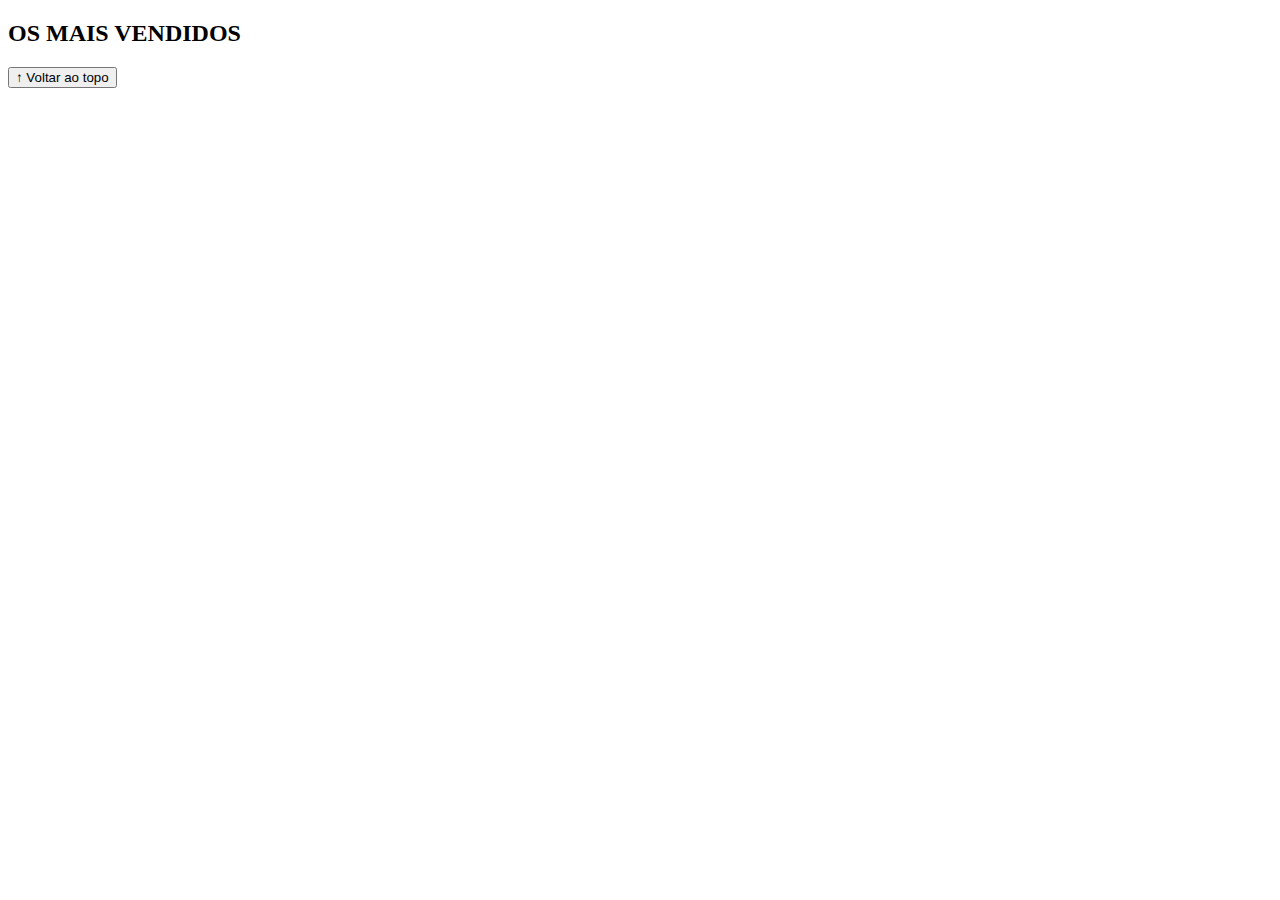
==== index.html @ 96848069 "desenvolvimento" ====
<!DOCTYPE html>
<html lang="pt-br">

<head>
  <meta charset="UTF-8">
  <meta http-equiv="X-UA-Compatible" content="IE=edge">
  <meta name="viewport" content="width=device-width, initial-scale=1.0">
  <title>LH Games</title>

  <link href="https://cdn.jsdelivr.net/npm/bootstrap@5.2.2/dist/css/bootstrap.min.css" rel="stylesheet"
    integrity="sha384-Zenh87qX5JnK2Jl0vWa8Ck2rdkQ2Bzep5IDxbcnCeuOxjzrPF/et3URy9Bv1WTRi" crossorigin="anonymous">

  <link rel="stylesheet" href="css/estilo.css">



</head>

<body>
  <header>
    
  </header>

  <main>



    <section id="section-banners" class="container-fluid">

      

    </section>
    <section id="section-vendidos" class="container-fluid">

      <h2>OS MAIS VENDIDOS</h2>

     
    </div>
    </section>


  </main>

  <footer>
    <p></p>
  </footer>

  <button id="voltar-topo" type="button" class="btn btn-outline-primary" onclick="topo()">&uarr; Voltar ao topo</button>

  <script src="js/script.js"></script>
  <script src="https://cdn.jsdelivr.net/npm/bootstrap@5.2.2/dist/js/bootstrap.bundle.min.js"
    integrity="sha384-OERcA2EqjJCMA+/3y+gxIOqMEjwtxJY7qPCqsdltbNJuaOe923+mo//f6V8Qbsw3"
    crossorigin="anonymous"></script>

</body>

</html>
---- css/estilo.css ----
/*cabeçalho*/


/*Conteudo principal*/


/*banner*/

/*Produtos vendidos*/
/*Rodapé*/

/*Botão Voltar topo*/

/* página de login  */


/* Formulário de cadastro*/
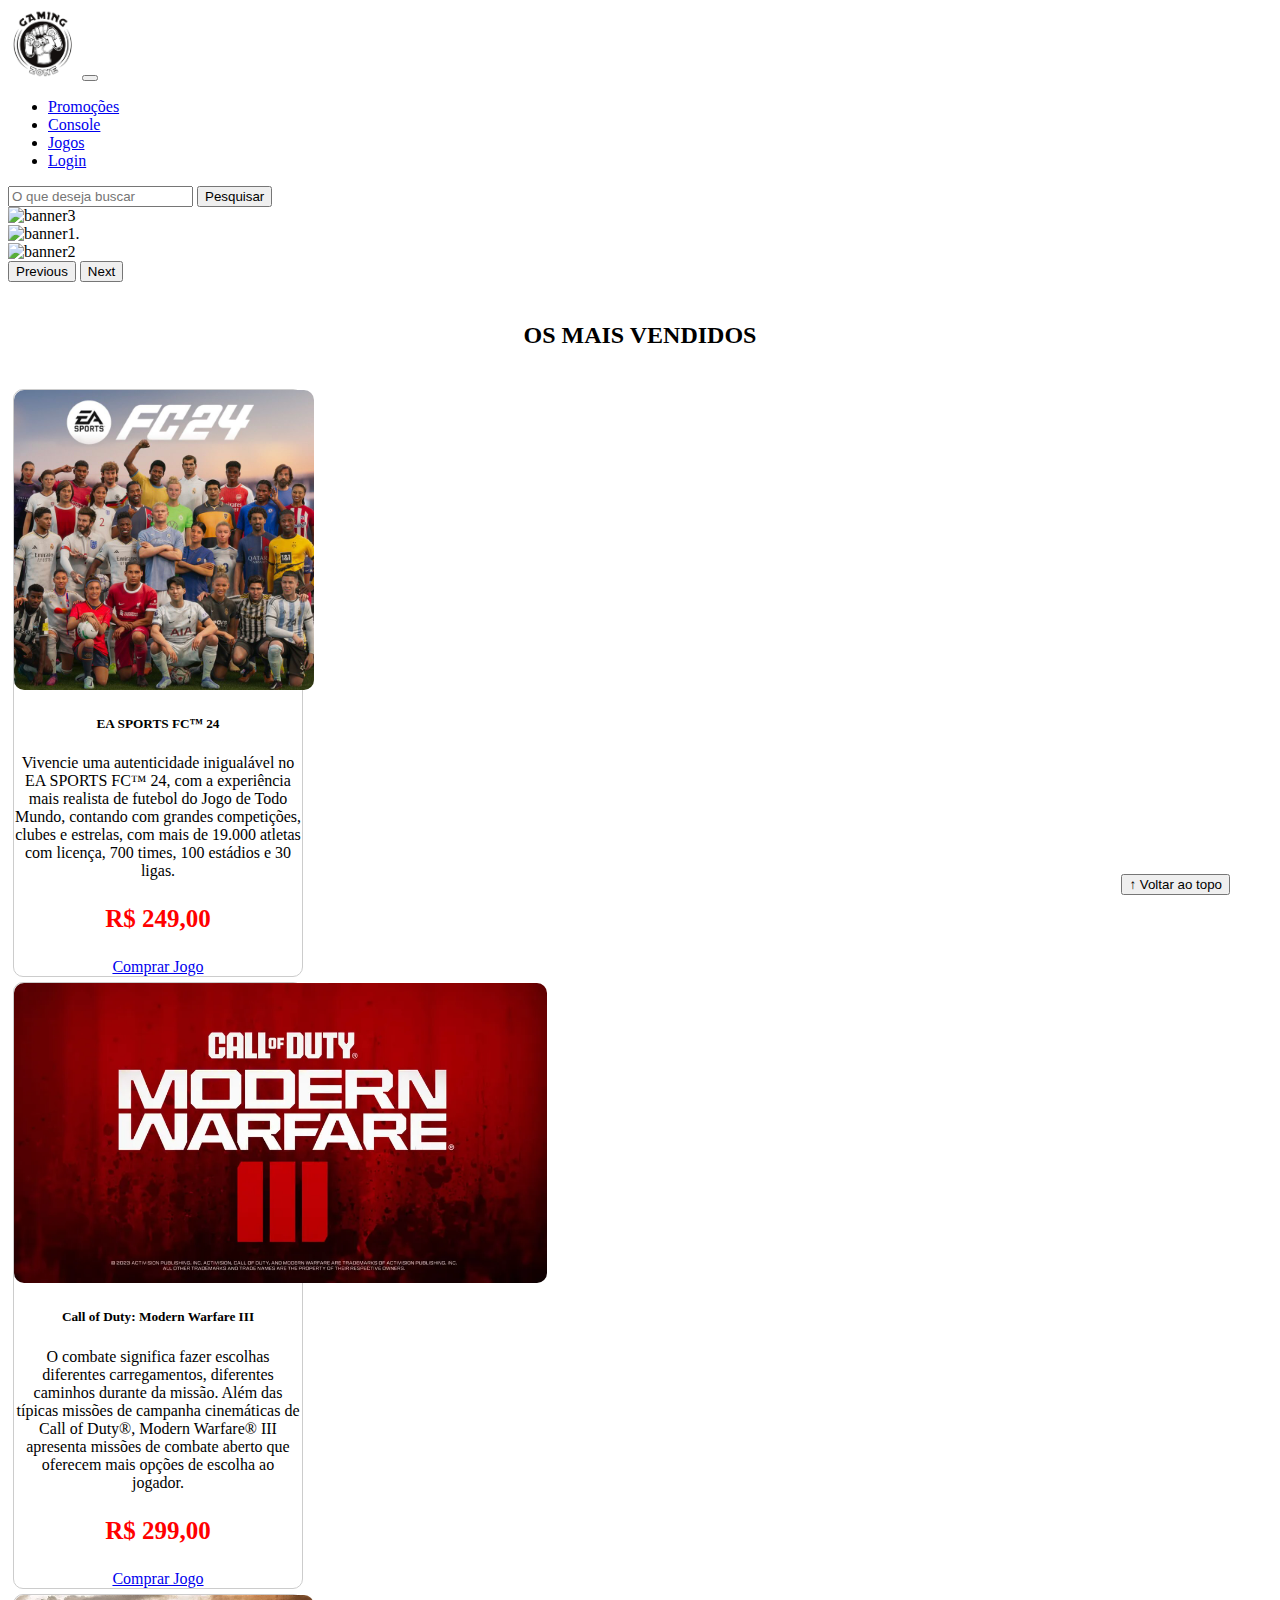
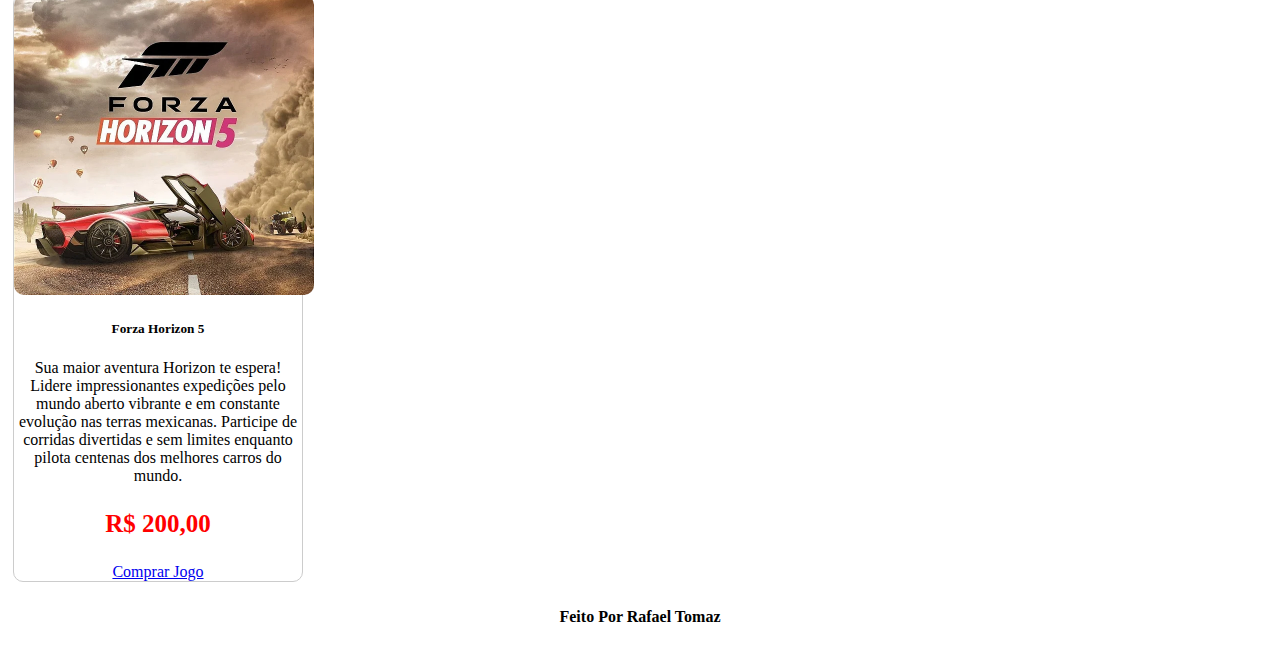
==== commit dea887e5: "versão 0.1" ====
--- a/index.html
+++ b/index.html
@@ -5,10 +5,9 @@
   <meta charset="UTF-8">
   <meta http-equiv="X-UA-Compatible" content="IE=edge">
   <meta name="viewport" content="width=device-width, initial-scale=1.0">
-  <title>LH Games</title>
+  <title>Mania Games</title>
 
-  <link href="https://cdn.jsdelivr.net/npm/bootstrap@5.2.2/dist/css/bootstrap.min.css" rel="stylesheet"
-    integrity="sha384-Zenh87qX5JnK2Jl0vWa8Ck2rdkQ2Bzep5IDxbcnCeuOxjzrPF/et3URy9Bv1WTRi" crossorigin="anonymous">
+  <link href="https://cdn.jsdelivr.net/npm/bootstrap@5.2.2/dist/css/bootstrap.min.css" rel="stylesheet" integrity="sha384-Zenh87qX5JnK2Jl0vWa8Ck2rdkQ2Bzep5IDxbcnCeuOxjzrPF/et3URy9Bv1WTRi" crossorigin="anonymous">
 
   <link rel="stylesheet" href="css/estilo.css">
 
@@ -18,7 +17,35 @@
 
 <body>
   <header>
-    
+    <nav class="navbar navbar-expand-lg bg-body-tertiary">
+      <div class="container-fluid">
+        <a class="navbar-brand" href="index.html"><img src="img/logo.png" alt="logo"></a>
+        <button class="navbar-toggler" type="button" data-bs-toggle="collapse" data-bs-target="#navbarSupportedContent" aria-controls="navbarSupportedContent" aria-expanded="false" aria-label="Toggle navigation">
+          <span class="navbar-toggler-icon"></span>
+        </button>
+        <div class="collapse navbar-collapse" id="navbarSupportedContent">
+          <ul class="navbar-nav me-auto mb-2 mb-lg-0">
+            <li class="nav-item">
+              <a class="nav-link active" aria-current="page" href="#">Promoções</a>
+            </li>
+            <li class="nav-item">
+              <a class="nav-link" href="#">Console</a>
+            </li>
+            <li class="nav-item">
+              <a class="nav-link" href="#">Jogos</a>
+            </li>
+            <li class="nav-item">
+              <a class="nav-link" href="login.html">Login </a>
+            </li>
+          </ul>
+          <form class="d-flex" role="search">
+            <input class="form-control me-2" type="search" placeholder="O que deseja buscar" aria-label="Search">
+            <button class="btn btn-outline-success" type="submit">Pesquisar</button>
+          </form>
+        </div>
+      </div>
+    </nav>
+
   </header>
 
   <main>
@@ -26,31 +53,77 @@
 
 
     <section id="section-banners" class="container-fluid">
+      <div id="carouselExampleAutoplaying" class="carousel slide" data-bs-ride="carousel">
+        <div class="carousel-inner">
+          <div class="carousel-item active">
+            <img src="img/banner3.jpg" class="d-block w-100" alt="banner3">
+          </div>
+          <div class="carousel-item">
+            <img src="img/banner1.jpg" class="d-block w-100" alt="banner1.">
+          </div>
+          <div class="carousel-item">
+            <img src="img/banner2.jpg" class="d-block w-100" alt="banner2">
+          </div>
+        </div>
+        <button class="carousel-control-prev" type="button" data-bs-target="#carouselExampleAutoplaying" data-bs-slide="prev">
+          <span class="carousel-control-prev-icon" aria-hidden="true"></span>
+          <span class="visually-hidden">Previous</span>
+        </button>
+        <button class="carousel-control-next" type="button" data-bs-target="#carouselExampleAutoplaying" data-bs-slide="next">
+          <span class="carousel-control-next-icon" aria-hidden="true"></span>
+          <span class="visually-hidden">Next</span>
+        </button>
+      </div>
 
-      
 
     </section>
     <section id="section-vendidos" class="container-fluid">
 
       <h2>OS MAIS VENDIDOS</h2>
 
-     
-    </div>
+      <div class="card-group">
+        <div class="card" style="width: 18rem;">
+          <img src="img/jogo_fifa.jpg" class="card-img-top" alt="jogo fifa">
+          <div class="card-body">
+            <h5 class="card-title">EA SPORTS FC™ 24</h5>
+            <p class="card-text">
+              Vivencie uma autenticidade inigualável no EA SPORTS FC™ 24, com a experiência mais realista de futebol do Jogo de Todo Mundo, contando com grandes competições, clubes e estrelas, com mais de 19.000 atletas com licença, 700 times, 100 estádios e 30 ligas.</p>
+            <p class="preco">R$ 249,00</p>
+            <a href="#" class="btn btn-primary">Comprar Jogo</a>
+          </div>
+        </div>
+        <div class="card" style="width: 18rem;">
+          <img src="img/jogo_2.webp" class="card-img-top" alt="jogos2">
+          <div class="card-body">
+            <h5 class="card-title">Call of Duty: Modern Warfare III</h5>
+            <p class="card-text">
+              O combate significa fazer escolhas diferentes carregamentos, diferentes caminhos durante da missão. Além das típicas missões de campanha cinemáticas de Call of Duty®, Modern Warfare® III apresenta missões de combate aberto que oferecem mais opções de escolha ao jogador.</p>
+            <p class="preco">R$ 299,00</p>
+            <a href="#" class="btn btn-primary">Comprar Jogo</a </div>
+          </div>
+        </div>
+        <div class="card" style="width: 18rem;">
+          <img src="img/jogo3.webp" class="card-img-top" alt"Forza Horizon 5">
+          <div class="card-body">
+            <h5 class="card-title">Forza Horizon 5</h5>
+            <p class="card-text">Sua maior aventura Horizon te espera! Lidere impressionantes expedições pelo mundo aberto vibrante e em constante evolução nas terras mexicanas. Participe de corridas divertidas e sem limites enquanto pilota centenas dos melhores carros do mundo.</p>
+            <p class="preco">R$ 200,00</p>
+            <a href="#" class="btn btn-primary">Comprar Jogo</a>
+          </div>
+        </div>
     </section>
 
 
   </main>
 
   <footer>
-    <p></p>
+    <p>Feito Por Rafael Tomaz</p>
   </footer>
 
   <button id="voltar-topo" type="button" class="btn btn-outline-primary" onclick="topo()">&uarr; Voltar ao topo</button>
 
   <script src="js/script.js"></script>
-  <script src="https://cdn.jsdelivr.net/npm/bootstrap@5.2.2/dist/js/bootstrap.bundle.min.js"
-    integrity="sha384-OERcA2EqjJCMA+/3y+gxIOqMEjwtxJY7qPCqsdltbNJuaOe923+mo//f6V8Qbsw3"
-    crossorigin="anonymous"></script>
+  <script src="https://cdn.jsdelivr.net/npm/bootstrap@5.2.2/dist/js/bootstrap.bundle.min.js" integrity="sha384-OERcA2EqjJCMA+/3y+gxIOqMEjwtxJY7qPCqsdltbNJuaOe923+mo//f6V8Qbsw3" crossorigin="anonymous"></script>
 
 </body>
 
--- a/css/estilo.css
+++ b/css/estilo.css
@@ -1,18 +1,55 @@
 /*cabeçalho*/
-
-
+header img {
+  height: 70px;
+  width: 70px;
+}
 /*Conteudo principal*/
-
+main {
+  min-height: 400px;
+}
 
 /*banner*/
+#section-banner img {
+  height: 400px;
+}
+/*Produtos vendidos*/
 
-/*Produtos vendidos*/
+#section-vendidos {
+  text-align: center;
+}
+#section-vendidos h2 {
+  font-weight: bold;
+  padding: 20px;
+}
+#section-vendidos img {
+  height: 300px;
+  border-radius: 10px;
+}
+#section-vendidos .card {
+  margin: 5px;
+  border: 1px solid #ccc;
+  border-radius: 10px;
+}
+#section-vendidos .preco {
+  color: red;
+  font-size: 25px;
+  font-weight: bold;
+}
+
 /*Rodapé*/
-
+footer {
+  text-align: center;
+}
+footer p {
+  font-weight: bolder;
+  padding: 10px;
+}
 /*Botão Voltar topo*/
-
+#voltar-topo {
+  position: fixed;
+  bottom: 5px;
+  right: 50px;
+}
 /* página de login  */
 
-
 /* Formulário de cadastro*/
-
